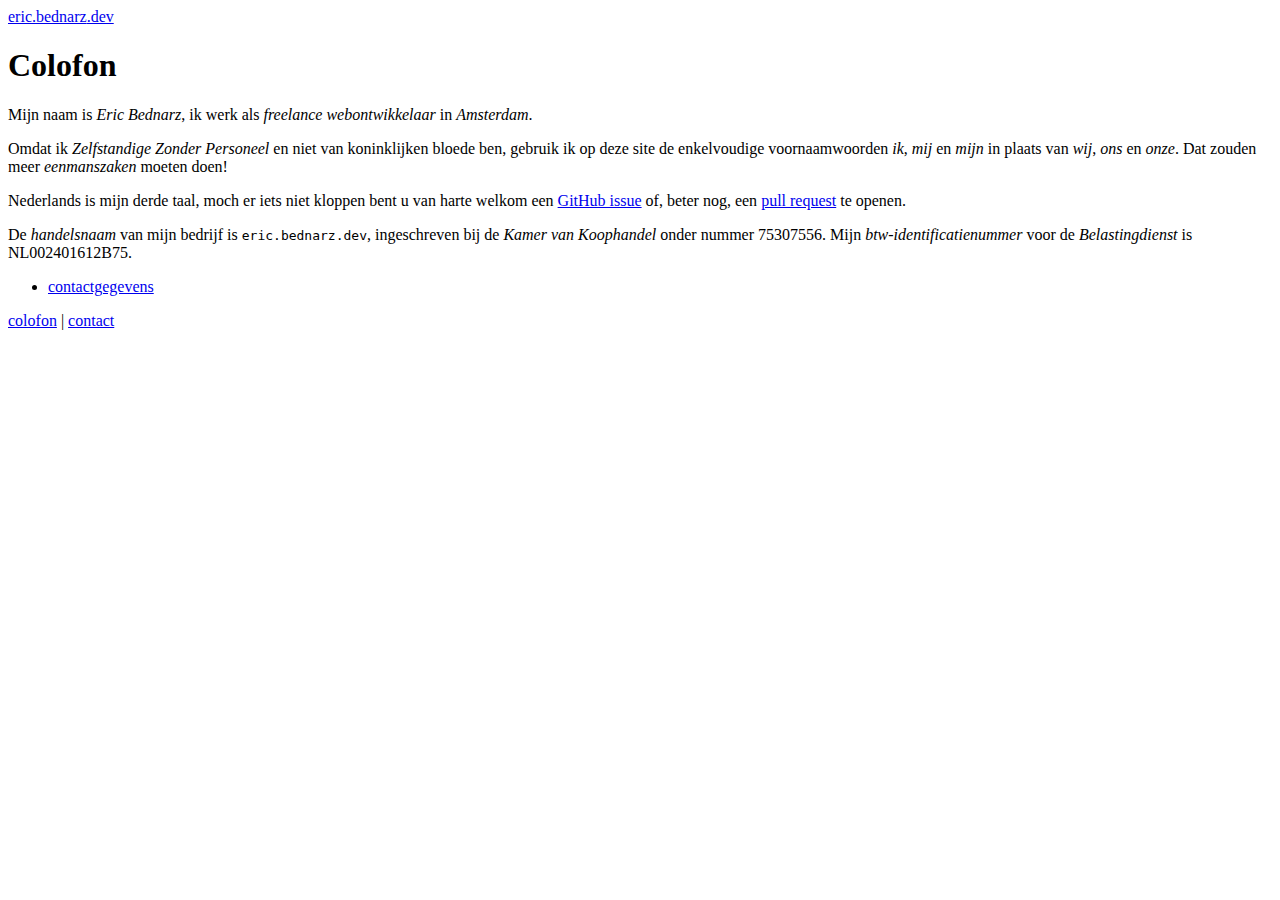
==== docs/colofon/index.html @ 906cad5f "Improve copy, footer order and link styles" ====
<!DOCTYPE html>
<html lang="nl">
<head>
  <meta charset="utf-8">
  <meta name="viewport" content="width=device-width,initial-scale=1.0">
  <meta name="apple-mobile-web-app-title" content="eric.bednarz.dev">
  <meta name="application-name" content="eric.bednarz.dev">
  <meta name="msapplication-TileColor" content="#da532c">
  <meta name="theme-color" content="#ffffff">
  <link rel="apple-touch-icon" sizes="180x180" href="/apple-touch-icon.png">
  <link rel="mask-icon" href="/safari-pinned-tab.svg" color="#009900">
  <link rel="icon" type="image/png" sizes="32x32" href="/favicon-32x32.png">
  <link rel="icon" type="image/png" sizes="16x16" href="/favicon-16x16.png">
  <link rel="manifest" href="/site.webmanifest">
  <title>Colofon | eric.bednarz.dev</title>
  <script src="/main.js" type="module"></script>
  <link rel="stylesheet" href="/screen.css">
</head>
<body>
  <header>
    <a id="logo" href="/">
      <span class="logomark">
        <span class="logomark-placeholder"></span>
      </span>
      <span class="logotype">
        <span class="logotype-placeholder">
          <span>eric</span>.<span>bednarz</span>.dev
        </span>
      </span>
    </a>
  </header>

  <main id="main">
    <h1>Colofon</h1>
    <p>
      Mijn naam is
      <em>Eric Bednarz</em>,
      ik werk als
      <em>freelance webontwikkelaar</em> in
      <em>Amsterdam</em>.
    </p>
    <p>
      Omdat ik <em>Zelfstandige Zonder Personeel</em>
      en niet van koninklijken bloede ben, gebruik ik
      op deze site de enkelvoudige voornaamwoorden
      <em>ik</em>, <em>mij</em> en <em>mijn</em>
      in plaats van
      <em>wij</em>, <em>ons</em> en <em>onze</em>.
      Dat zouden meer
      <em>eenmanszaken</em>
      moeten doen!
    </p>
    <p>
      Nederlands is mijn derde taal,
      moch er iets niet kloppen
      bent u van harte welkom een
      <a lang="en" href="https://github.com/eric-bednarz-dev/eric.bednarz.dev/issues/new">GitHub issue</a>
      of, beter nog, een
      <a lang="en" href="https://github.com/eric-bednarz-dev/eric.bednarz.dev/pulls">pull request</a>
      te openen.
    </p>
    <p>
      De
      <em>handelsnaam</em>
      van mijn bedrijf is
      <code>eric.bednarz.dev</code>,
      ingeschreven bij de
      <i>Kamer van Koophandel</i>
      onder nummer 75307556.
      Mijn <em>btw-identificatienummer</em> voor de
      <i>Belastingdienst</i> is NL002401612B75.
    </p>
    <ul>
      <li>
        <a href="/contact/">contactgegevens</a>
      </li>

    </ul>
  </main>

  <footer>
    <a href="#main">colofon</a>
    |
    <a href="/contact/">contact</a>
  </footer>
</body>
</html>
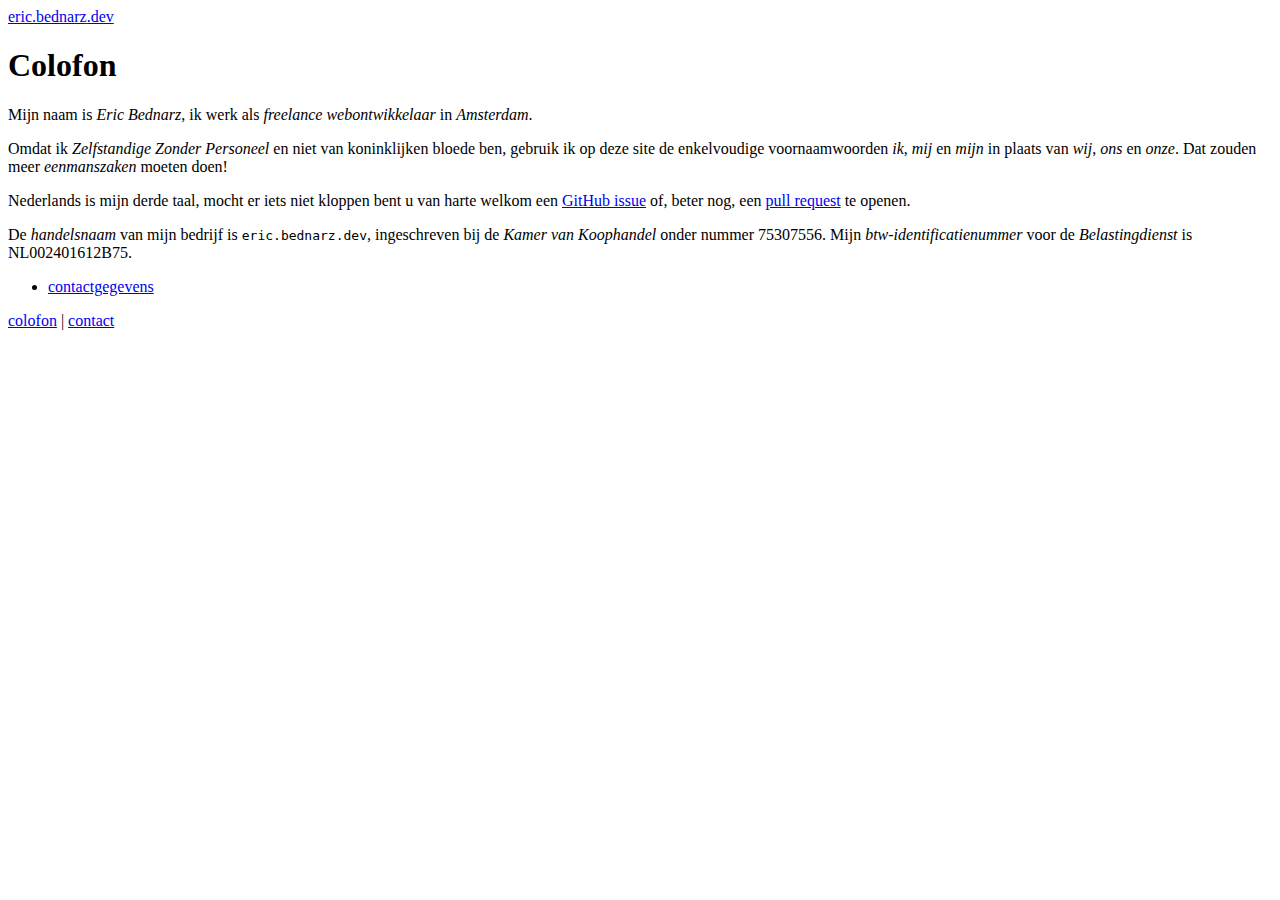
==== commit 6636cbc2: "Fix minor typo" ====
--- a/docs/colofon/index.html
+++ b/docs/colofon/index.html
@@ -18,7 +18,7 @@
 </head>
 <body>
   <header>
-    <a id="logo" href="/">
+    <a aria-label="eric.bednarz.dev" id="logo" href="/">
       <span class="logomark">
         <span class="logomark-placeholder"></span>
       </span>
@@ -52,9 +52,9 @@
     </p>
     <p>
       Nederlands is mijn derde taal,
-      moch er iets niet kloppen
+      mocht er iets niet kloppen
       bent u van harte welkom een
-      <a lang="en" href="https://github.com/eric-bednarz-dev/eric.bednarz.dev/issues/new">GitHub issue</a>
+      <a lang="en" href="https://github.com/eric-bednarz-dev/eric.bednarz.dev/issues">GitHub issue</a>
       of, beter nog, een
       <a lang="en" href="https://github.com/eric-bednarz-dev/eric.bednarz.dev/pulls">pull request</a>
       te openen.
